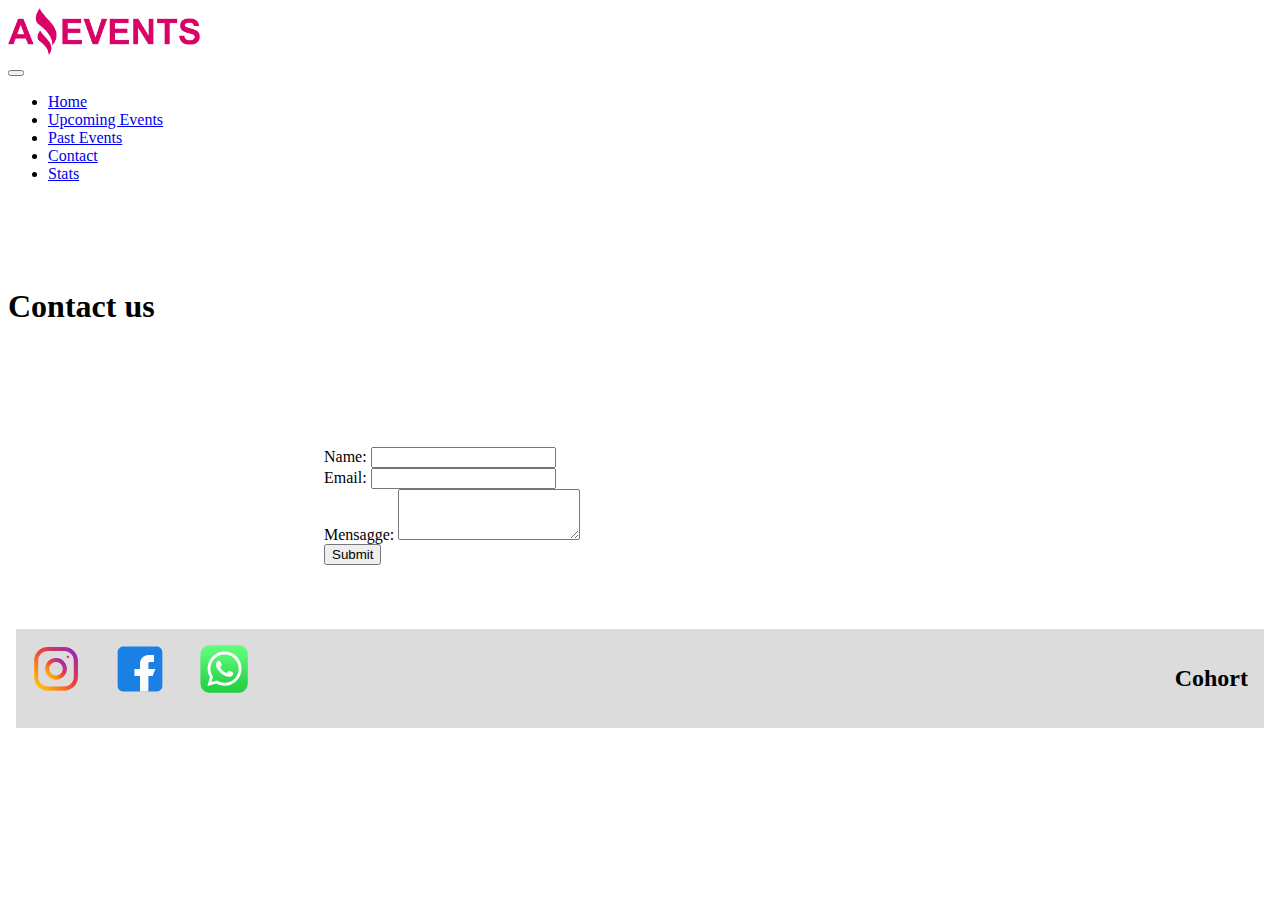
==== contact.html @ 3f12f41c "Comenzando con la task 1 de javascript, armando la página" ====
<!doctype html>
<html lang="en">

<head>
  <title>Contact</title>
  <!-- Required meta tags -->
  <meta charset="utf-8">
  <meta name="viewport" content="width=device-width, initial-scale=1, shrink-to-fit=no">
  <link rel="shortcut icon" href="./Assets/img/favicon.ico" type="image/x-icon">
  <!-- Bootstrap CSS v5.2.1 -->
  <link href="https://cdn.jsdelivr.net/npm/bootstrap@5.2.1/dist/css/bootstrap.min.css" rel="stylesheet"
    integrity="sha384-iYQeCzEYFbKjA/T2uDLTpkwGzCiq6soy8tYaI1GyVh/UjpbCx/TYkiZhlZB6+fzT" crossorigin="anonymous">
  <link rel="stylesheet" href="./Assets/css/style.css">
</head>

<body>
  <header>
    <div class="d-flex justify-content-between align-items-center mt-4 mx-2 py-3 bg-primary bg-opacity-25">
      <img class="logo mx-4" src="./Assets/img/LogoAmazingEvents.png" alt="logo">
      <nav class="navbar navbar-expand-lg">
        <div class="container-fluid">
          <button class="navbar-toggler" type="button" data-bs-toggle="collapse" data-bs-target="#navbarNav" aria-controls="navbarNav" aria-expanded="false" aria-label="Toggle navigation">
            <span class="navbar-toggler-icon"></span>
          </button>
          <div class="collapse navbar-collapse me-4" id="navbarNav">
            <ul class="navbar-nav">
              <li class="nav-item ">
                <a class="nav-link link-light bg-primary mx-1" href="./index.html">Home</a>
              </li>
              <li class="nav-item ">
                <a class="nav-link link-light bg-primary mx-1" href="./upcoming_events.html">Upcoming Events</a>
              </li>
              <li class="nav-item">
                <a class="nav-link link-light bg-primary mx-1" href="./past_events.html">Past Events</a>
              </li>
              <li class="nav-item">
                <a class="nav-link link-light bg-primary mx-1 active" aria-current="page" href="#">Contact</a>
              </li>
              <li class="nav-item">
                <a class="nav-link link-light bg-primary mx-1" href="./stats.html">Stats</a>
              </li>
            </ul>
          </div>
        </div>
      </nav>
    </div>
  </header>
  <main>
    <div class="bg-primary bg-opacity-50 mx-2 py-4 d-flex justify-content-between px-4">
      <img class="angulo" src="./Assets/img/angle_left.svg" alt="">
      <h1 class="text-white">Contact us</h1>
      <img class="angulo" src="./Assets/img/angle_right.svg" alt="">
    </div>
    <div class="container">
      <div class="abs-center">
        <form>
          <div class="mb-3">
            <label for="exampleName" class="form-label">Name:</label>
            <input type="text" class="form-control" id="exampleName">
          </div>
          <div class="mb-3">
            <label for="exampleInputEmail1" class="form-label">Email:</label>
            <input type="email" class="form-control" id="exampleInputEmail1">
          </div>
          <div class="mb-3">
            <label for="exampleFormControlTextarea1" class="form-label">Mensagge:</label>
            <textarea class="form-control" id="exampleFormControlTextarea1" rows="3"></textarea>
          </div>
          <div class="d-flex justify-content-end">
            <button type="submit" class="btn btn-primary">Submit</button>
          </div>
        </form>
      </div>
    </div>
    
  </main>
  <footer>
    <div class="redes">
      <a href="https://www.instagram.com/?hl=es-la" target="_blank"><img src="./Assets/img/instagram_logo_social_social_media_icon.svg" alt="Logo Instagram"></a>
      <a href="https://www.facebook.com/" target="_blank" rel="noopener noreferrer"><img src="./Assets/img/facebook_logo_social_social_media_icon.svg" alt="Logo Facebook"></a>
      <a href="http://web.whatsapp.com/" target="_blank" rel="noopener noreferrer"><img src="./Assets/img/WhatsApp_logo_color_vertical.svg" alt="Logo WhatsApp"></a>
    </div>
    <h2 class="mx-4">Cohort</h2>
  </footer>
  <!-- Bootstrap JavaScript Libraries -->
  <script src="https://cdn.jsdelivr.net/npm/@popperjs/core@2.11.6/dist/umd/popper.min.js"
    integrity="sha384-oBqDVmMz9ATKxIep9tiCxS/Z9fNfEXiDAYTujMAeBAsjFuCZSmKbSSUnQlmh/jp3" crossorigin="anonymous">
  </script>

  <script src="https://cdn.jsdelivr.net/npm/bootstrap@5.2.1/dist/js/bootstrap.min.js"
    integrity="sha384-7VPbUDkoPSGFnVtYi0QogXtr74QeVeeIs99Qfg5YCF+TidwNdjvaKZX19NZ/e6oz" crossorigin="anonymous">
  </script>
</body>
</html>
---- Assets/css/style.css ----
.logo {
    width:12em;
}
.carta {
    height:10em;
}
footer {
    display: flex;
    justify-content: space-between;
    margin: 4em .5em;
    padding: 1em;
    background-color: gainsboro;
}
.redes img {
    height:3em;
    margin-right: 2em;
}
.abs-center {
    display: flex;
    align-items: center;
    justify-content: center;
    margin-top: 2em;
  }
  form {
    width: 50%;
  }
.angulo {
    width:2em;
}
.carta {
    width: 90%;
    margin: 1rem;
    box-shadow: -5px -5px 12px rgba(0,0,0, 0.5);
}
.card .btn {
    box-shadow: -5px -5px 12px rgba(0,0,0, 0.5);
}
.cuadro {
    border: 1px solid #000;
    display: flex;
    justify-content: space-around;
    align-items: stretch;
}
.cuadro-text {
    flex-direction: column;
    align-items:center;
}
.cartas {
    background-color: azure;
    display: flex;
    justify-content:space-between;
    gap: .5em;
}
@media only screen and (max-width:1024px){
 .cartas {
    flex-wrap: wrap;
    justify-content: space-evenly;
    gap: 1em;
 } 
 
 .redes img {
    padding: 0;
    height: 2.5em;
 }
}
@media only screen and (max-width:600px){
  .cartas {
   flex-direction: column;
   justify-content: space-between;
   
  }
  .redes {
    display: flex;
    flex-direction: column;
    
  }
  .redes img {
    height:2.4em;
    padding: .25em;
  }
  .redes h2 {
    margin-bottom:0;
  }
}
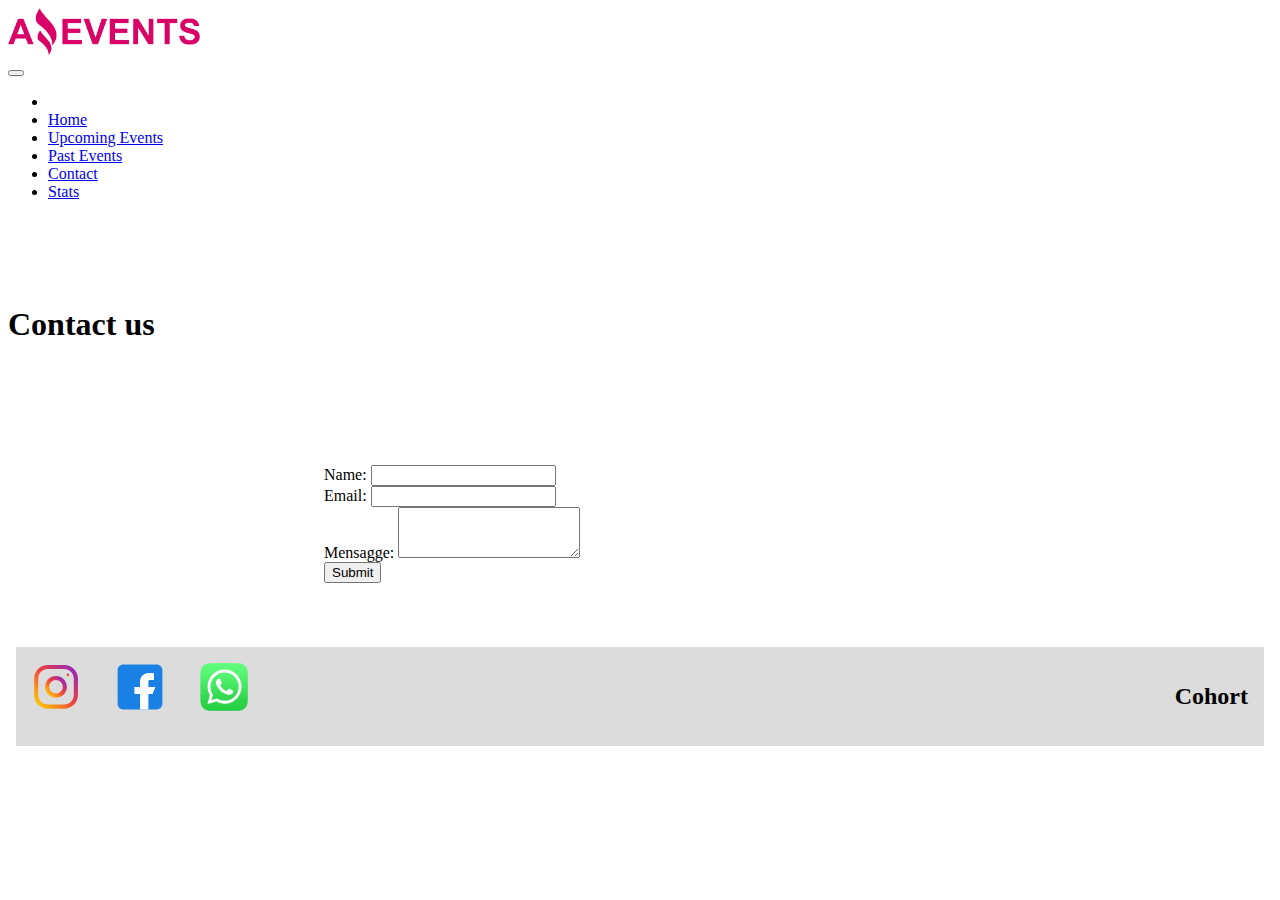
==== commit 9539978a: "modificaciones en el menu, agregando la página details, y cambiando la alineacion, para pantallas pe" ====
--- a/contact.html
+++ b/contact.html
@@ -24,6 +24,9 @@
           </button>
           <div class="collapse navbar-collapse me-4" id="navbarNav">
             <ul class="navbar-nav">
+              <li>
+                <a class="nav-link link-light bg-primary mx-1" href="./details.html"></a>
+              </li>
               <li class="nav-item ">
                 <a class="nav-link link-light bg-primary mx-1" href="./index.html">Home</a>
               </li>
--- a/Assets/css/style.css
+++ b/Assets/css/style.css
@@ -62,6 +62,9 @@
     padding: 0;
     height: 2.5em;
  }
+ .nav-item a {
+  text-align: center;
+ }
 }
 @media only screen and (max-width:600px){
   .cartas {
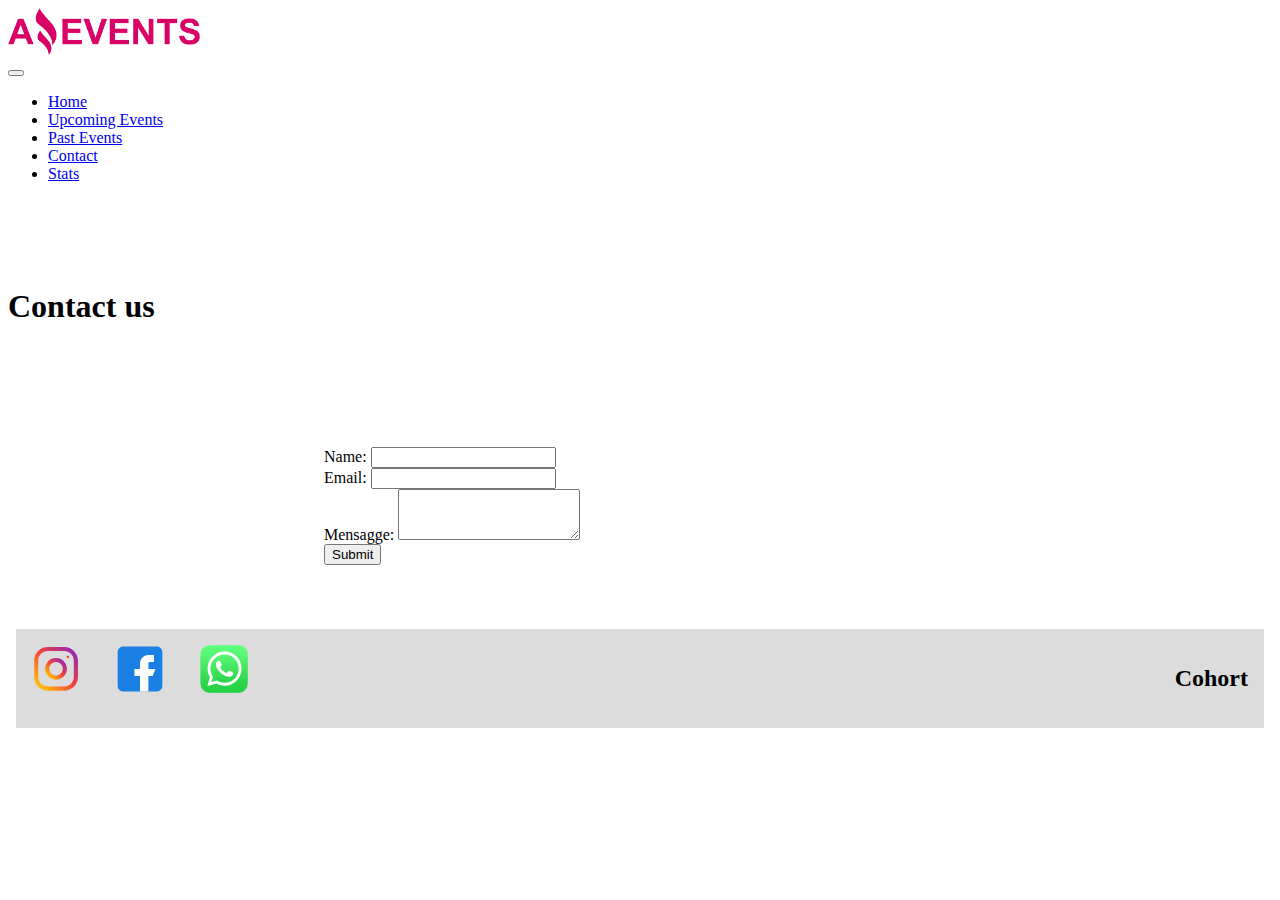
==== commit ba7ca376: "vuelo a vincular la página detaails y validar algunas paginas que no validé" ====
--- a/contact.html
+++ b/contact.html
@@ -24,9 +24,6 @@
           </button>
           <div class="collapse navbar-collapse me-4" id="navbarNav">
             <ul class="navbar-nav">
-              <li>
-                <a class="nav-link link-light bg-primary mx-1" href="./details.html"></a>
-              </li>
               <li class="nav-item ">
                 <a class="nav-link link-light bg-primary mx-1" href="./index.html">Home</a>
               </li>
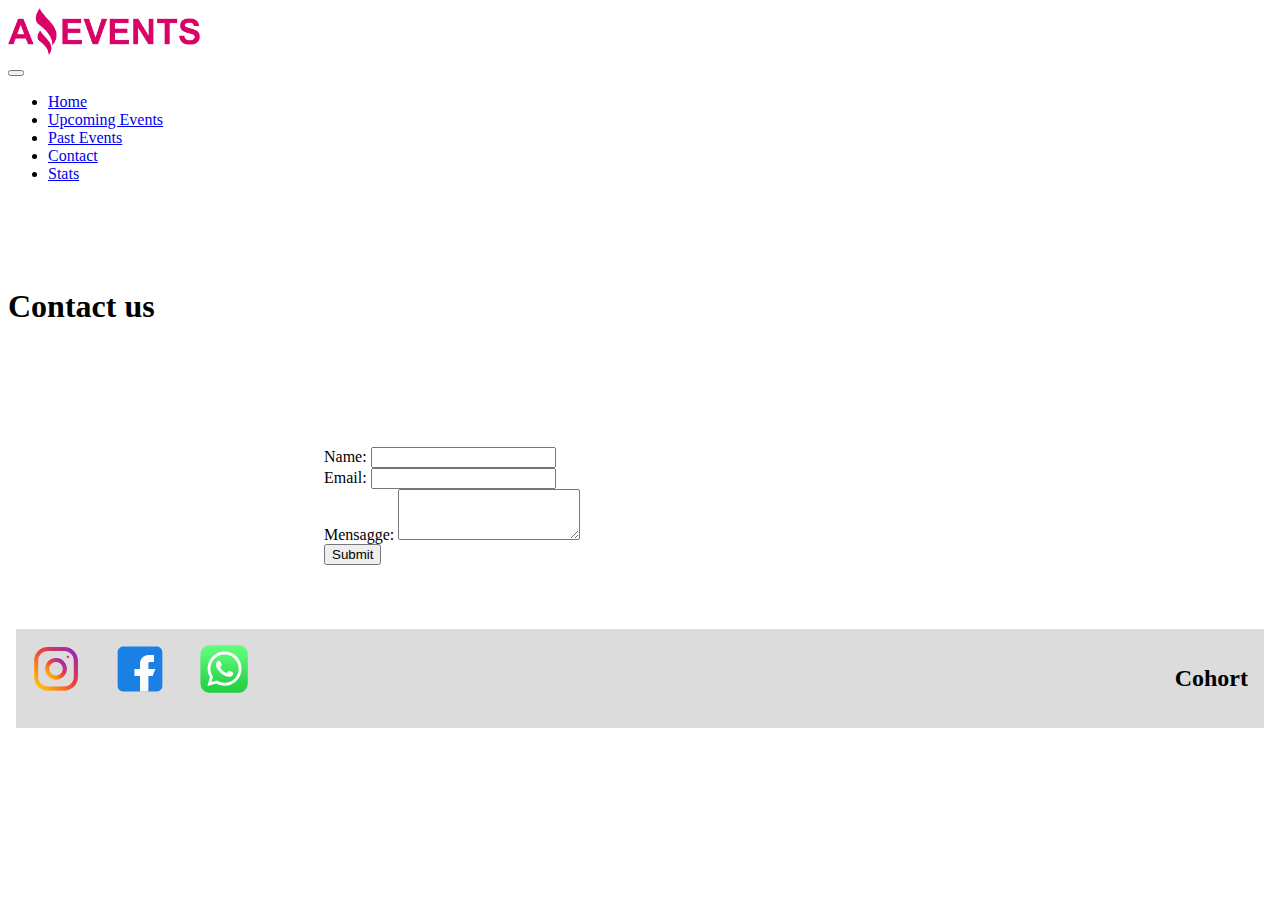
==== commit 7f7b85aa: "agregamos tarjetas dinámicamente, y filtramos por la fecha del evento" ====
--- a/contact.html
+++ b/contact.html
@@ -47,9 +47,9 @@
   </header>
   <main>
     <div class="bg-primary bg-opacity-50 mx-2 py-4 d-flex justify-content-between px-4">
-      <img class="angulo" src="./Assets/img/angle_left.svg" alt="">
+      <a href="./past_events.html"><img class="angulo" src="./Assets/img/angle_left.svg" alt=""></a>
       <h1 class="text-white">Contact us</h1>
-      <img class="angulo" src="./Assets/img/angle_right.svg" alt="">
+      <a href="./stats.html"><img class="angulo" src="./Assets/img/angle_right.svg" alt=""></a>
     </div>
     <div class="container">
       <div class="abs-center">
--- a/Assets/css/style.css
+++ b/Assets/css/style.css
@@ -39,7 +39,6 @@
     border: 1px solid #000;
     display: flex;
     justify-content: space-around;
-    align-items: stretch;
 }
 .cuadro-text {
     flex-direction: column;
@@ -51,11 +50,18 @@
     justify-content:space-between;
     gap: .5em;
 }
+
+.card-body .boton {
+  display:flex;
+  justify-content: space-between;
+  align-items: center;
+  flex-wrap: wrap;
+}
 @media only screen and (max-width:1024px){
  .cartas {
     flex-wrap: wrap;
     justify-content: space-evenly;
-    gap: 1em;
+    gap: 2em;
  } 
  
  .redes img {
@@ -68,10 +74,10 @@
 }
 @media only screen and (max-width:600px){
   .cartas {
-   flex-direction: column;
-   justify-content: space-between;
-   
+   gap:1em;
+   align-items: center;
   }
+  
   .redes {
     display: flex;
     flex-direction: column;
